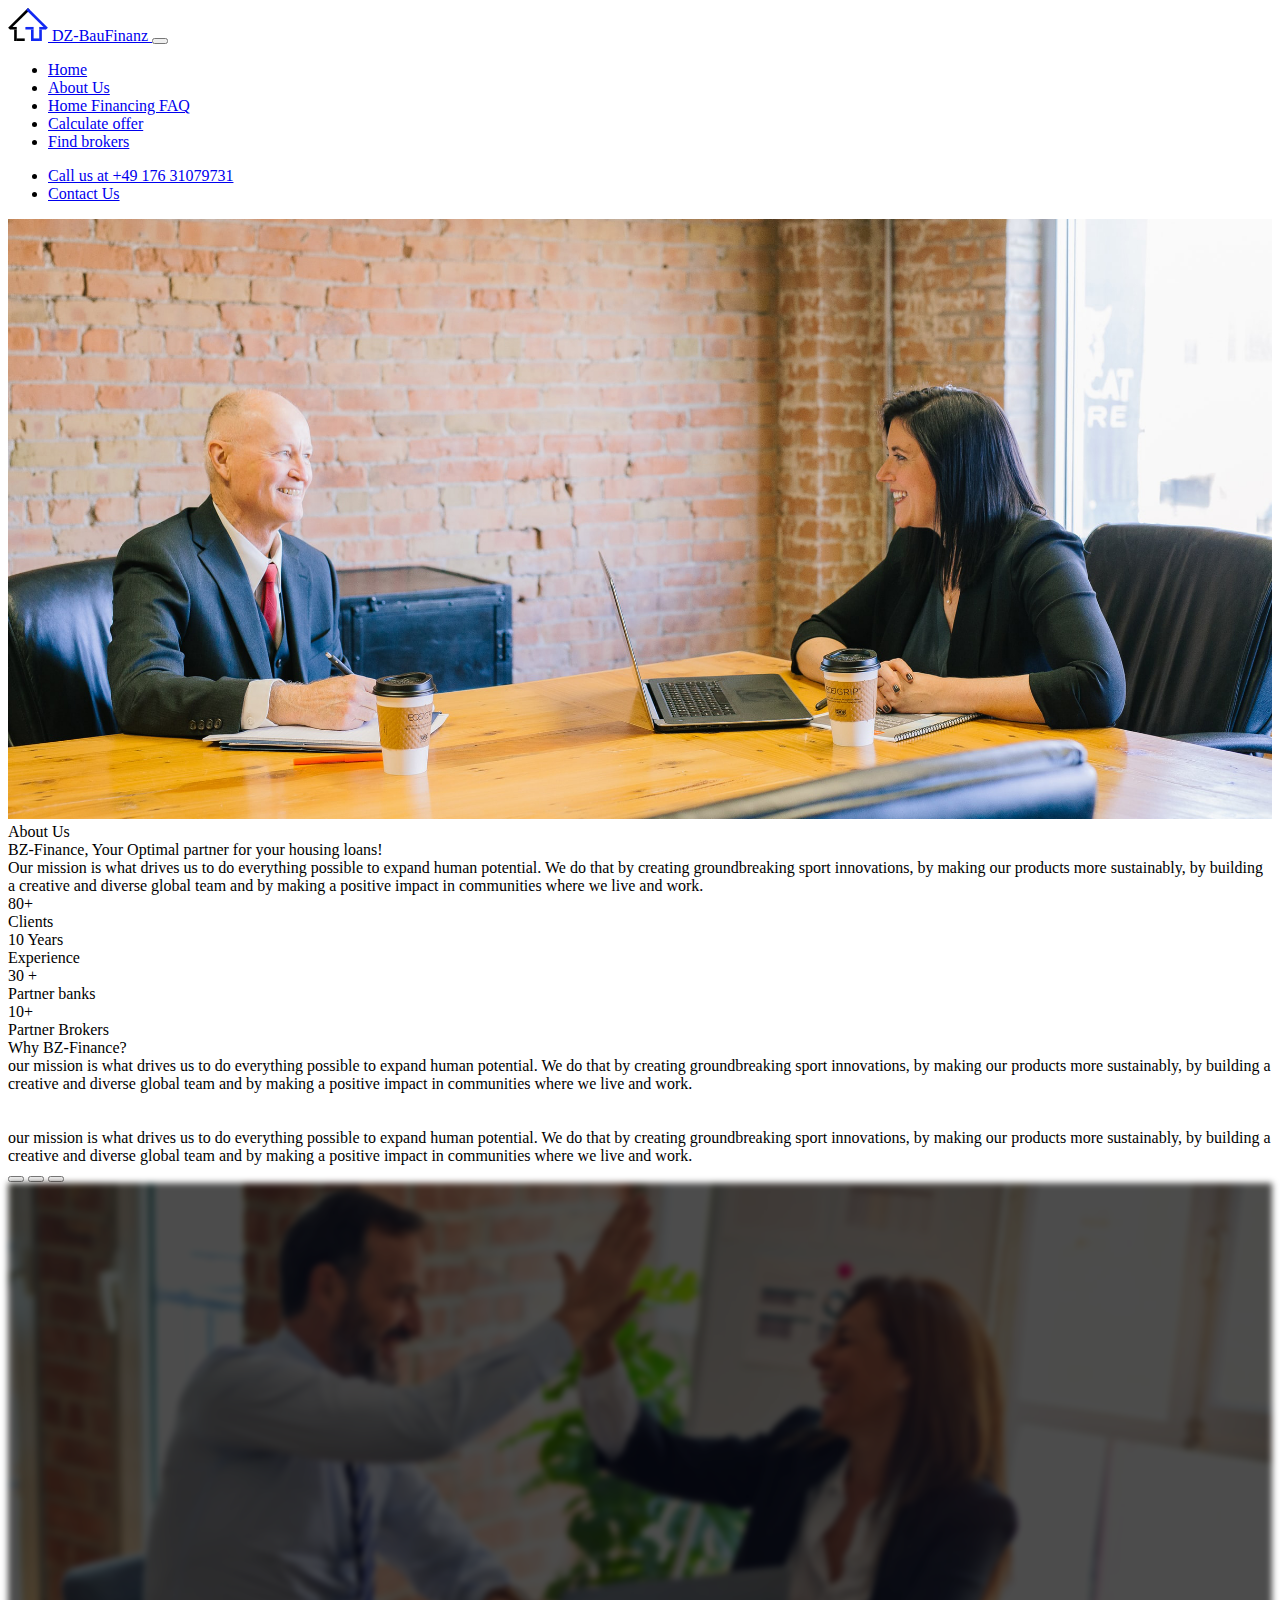
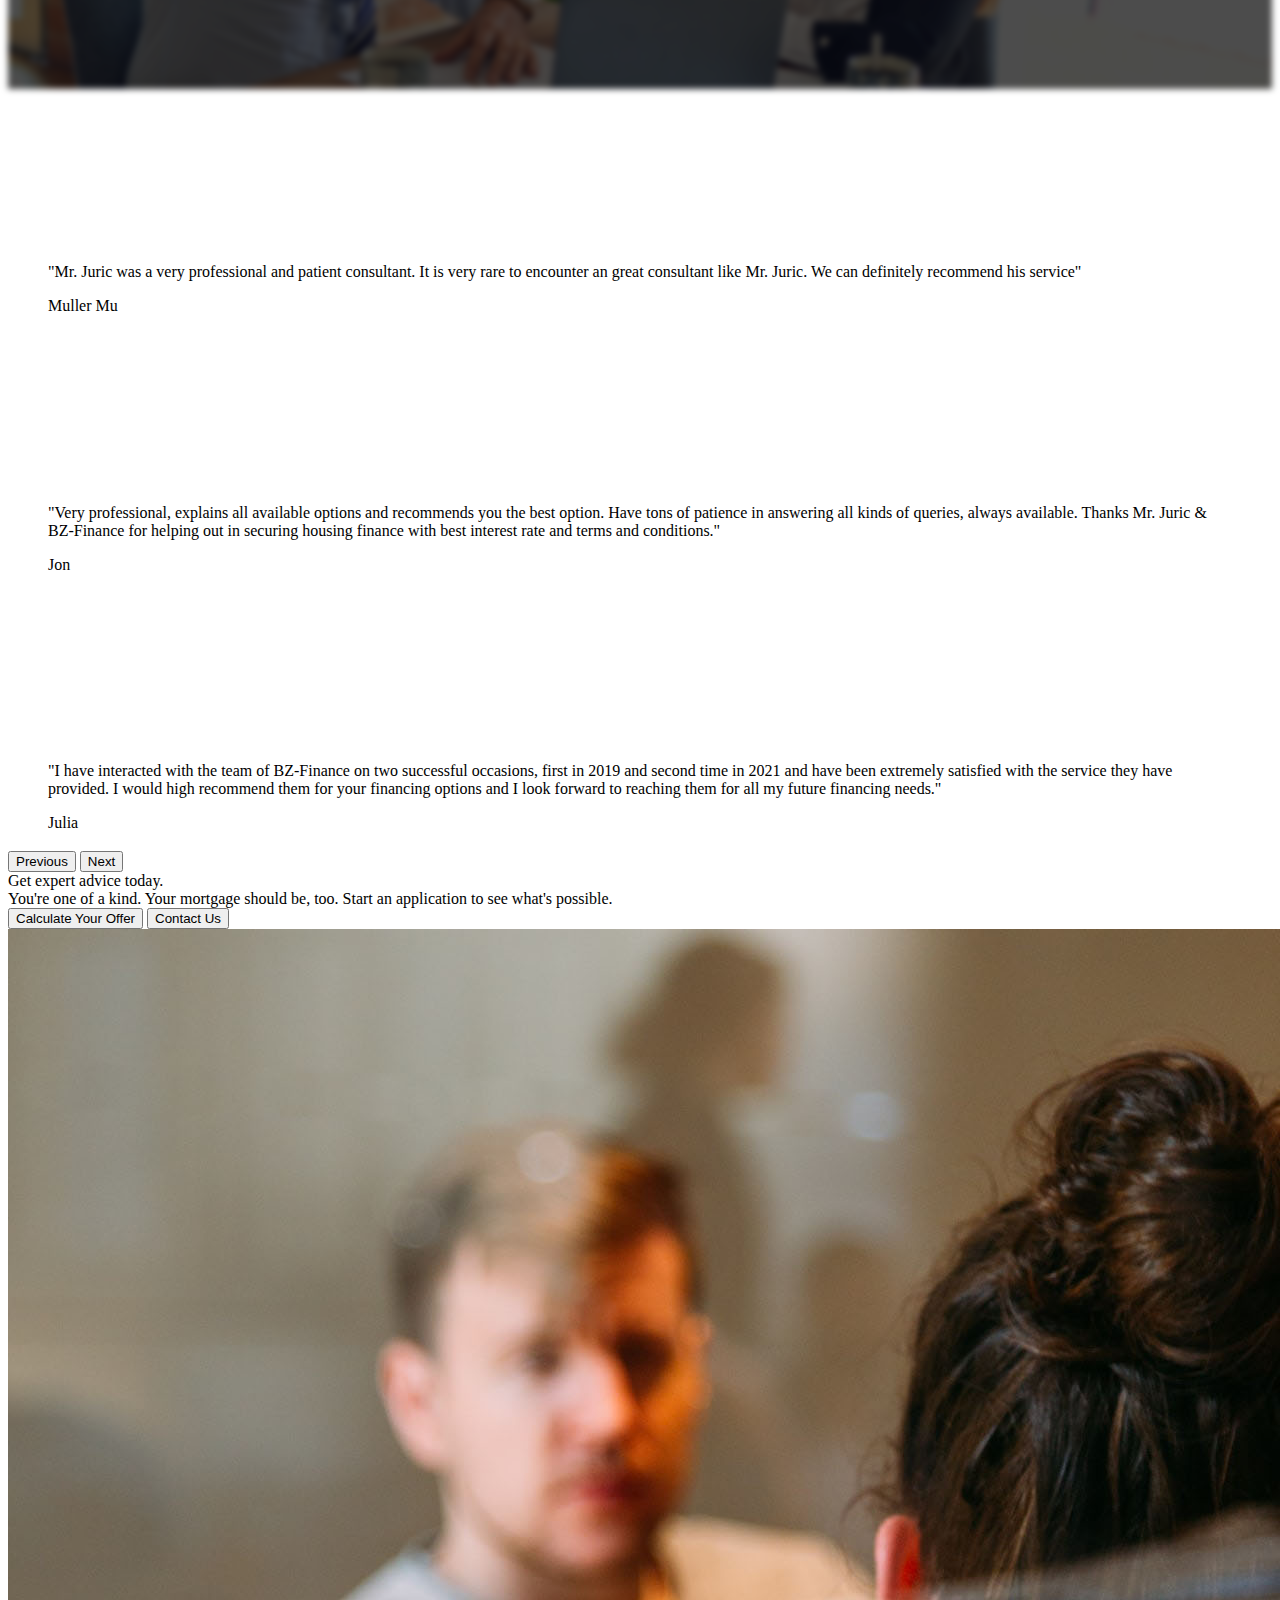
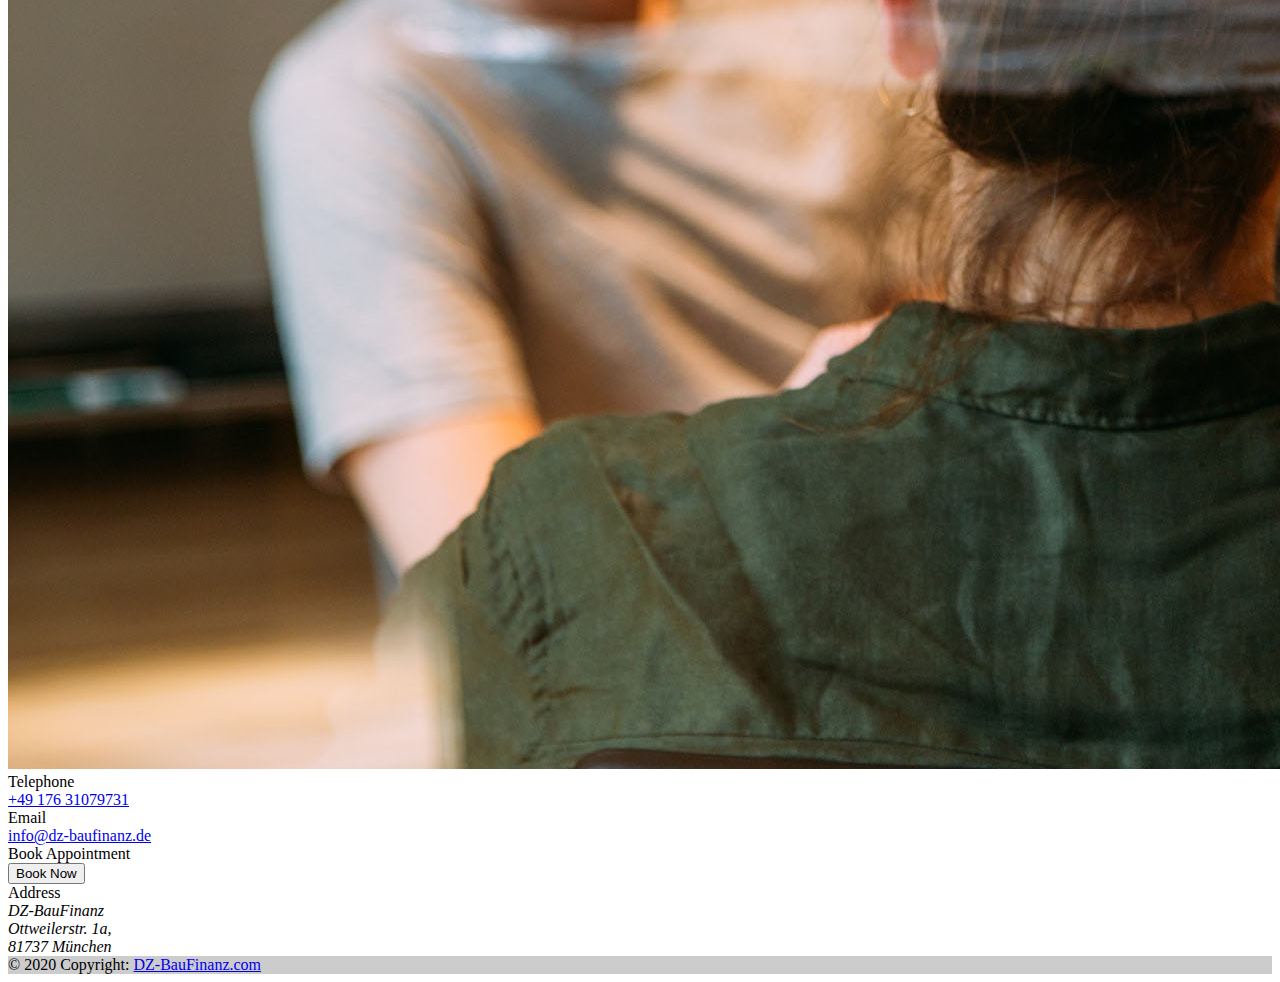
==== aboutus.html @ a91d8c2a "adjusted for small screen" ====
<!DOCTYPE html>
<html lang="en">

<head>
    <meta charset="UTF-8">
    <meta name="viewport" content="width=device-width, initial-scale=1.0">
    <title>DZ-BauFinanz</title>
    <link href="https://fonts.googleapis.com/css?family=Source+Sans+Pro:300,200,350,400&display=swap" rel="stylesheet">
    <link href="https://cdn.jsdelivr.net/npm/bootstrap@5.0.2/dist/css/bootstrap.min.css" rel="stylesheet"
        integrity="sha384-EVSTQN3/azprG1Anm3QDgpJLIm9Nao0Yz1ztcQTwFspd3yD65VohhpuuCOmLASjC" crossorigin="anonymous">
    <link rel="stylesheet" href="css/style.css">
    <link rel="stylesheet" href="https://cdnjs.cloudflare.com/ajax/libs/font-awesome/5.15.3/css/all.min.css"
        integrity="sha512-iBBXm8fW90+nuLcSKlbmrPcLa0OT92xO1BIsZ+ywDWZCvqsWgccV3gFoRBv0z+8dLJgyAHIhR35VZc2oM/gI1w=="
        crossorigin="anonymous" referrerpolicy="no-referrer" />
</head>

<body>
    <nav class="navbar navbar-light bg-light navbar-expand-lg sticky-top">
        <div class="container">
            <a class="navbar-brand fs-3" href="#">
                <img src="/images/logo.svg" alt="" width="40" class="d-inline-block align-text-top">
                DZ-BauFinanz
            </a>
            <button class="navbar-toggler" type="button" data-bs-toggle="collapse" data-bs-target="#navbarNav"
                aria-controls="navbarNav" aria-expanded="false" aria-label="Toggle navigation">
                <span class="navbar-toggler-icon"></span>
            </button>
            <div class="collapse navbar-collapse" id="navbarNav">
                <ul class="navbar-nav">
                    <li class="nav-item">
                        <a class="nav-link" aria-current="page" href="/">Home</a>
                    </li>
                    <li class="nav-item">
                        <a class="nav-link text-nowrap active" href="/aboutus.html">About Us</a>
                    </li>
                    <li class="nav-item">
                        <a class="nav-link text-nowrap" href="/faq.html">Home Financing FAQ</a>
                    </li>
                    <li class="nav-item">
                        <a class="nav-link text-nowrap" href="#">Calculate offer</a>
                    </li>
                    <li class="nav-item">
                        <a class="nav-link text-nowrap" href="#">Find brokers</a>
                    </li>
                </ul>
                <ul class="nav navbar-nav ms-auto w-100 justify-content-end">
                    <li class="nav-item">
                        <a class="nav-link text-nowrap" href="tel:+4917631079731">Call us at +49 176 31079731</a>
                    </li>
                    <li class="nav-item">
                        <a class="nav-link text-nowrap" href="#">Contact Us</a>
                    </li>
                    <!-- <li class="nav-item dropdown">
                        <a class="nav-link dropdown-toggle" href="#" id="navbarScrollingDropdown" role="button"
                            data-bs-toggle="dropdown" aria-expanded="false"> Menu </a>
                        <ul class="dropdown-menu dropdown-menu-right" aria-labelledby="navbarScrollingDropdown">
                            <li><a class="dropdown-item" href="#">Item</a></li>
                            <li><a class="dropdown-item" href="#">Item</a></li>
                            <li>
                                <hr class="dropdown-divider">
                            </li>
                            <li><a class="dropdown-item" href="#">Item</a></li>
                        </ul>
                    </li> -->
                </ul>
            </div>
        </div>
    </nav>
    <main>
        <div class="container-fluid">
            <img src="/images/about_us.jpg" class="img-fluid page-intro-image" alt="...">
        </div>
        <div class="container">
            <section id="landing-page">
                <div class="row my-5">
                    <div class="col-md align-self-center">
                        <div class="display-6 fw-bold">
                            About Us
                        </div>
                    </div>
                </div>
                <div class="row my-5">
                    <div class="col-md align-self-center">
                        <div class="fs-1 fw-bold py-3 w-50">
                            BZ-Finance, Your Optimal partner for your housing loans!
                        </div>
                        <div class="fs-4 w-75">
                            Our mission is what drives us to do everything possible to expand human potential. We do
                            that by creating groundbreaking sport innovations, by making our products more sustainably,
                            by building a creative and diverse global team and by making a positive impact in
                            communities where we live and work.
                        </div>
                    </div>
                </div>
                <div class="row my-5 py-5">
                    <div class="col-md align-self-center">
                        <div class="fs-1 py-3">
                            80+
                        </div>
                        <div class="fs-5">
                            Clients
                        </div>
                    </div>
                    <div class="col-md align-self-center">
                        <div class="fs-1 py-3">
                            10 Years
                        </div>
                        <div class="fs-5">
                            Experience
                        </div>
                    </div>
                    <div class="col-md align-self-center">
                        <div class="fs-1 py-3">
                            30 +
                        </div>
                        <div class="fs-5">
                            Partner banks
                        </div>
                    </div>
                    <div class="col-md align-self-center">
                        <div class="fs-1 py-3">
                            10+
                        </div>
                        <div class="fs-5">
                            Partner Brokers
                        </div>
                    </div>
                </div>
                <div class="-5"></div>
                <div class="row my-5 py-2 bg-light">
                    <div class="col-md align-self-center">
                        <div class="fs-2 fw-bold py-3 w-50">
                            Why BZ-Finance?
                        </div>
                        <div class="fs-4 w-75">
                            our mission is what drives us to do everything possible to expand human potential. We do
                            that by creating groundbreaking sport innovations, by making our products more sustainably,
                            by building a creative and diverse global team and by making a positive impact in
                            communities where we live and work.
                        </div>
                        <Br></Br>
                        <div class="fs-4 w-75">
                            our mission is what drives us to do everything possible to expand human potential. We do
                            that by creating groundbreaking sport innovations, by making our products more sustainably,
                            by building a creative and diverse global team and by making a positive impact in
                            communities where we live and work.
                        </div>
                    </div>

                </div>


            </section>

            <div id="carouselCustomerExperience" class="carousel slide" data-bs-ride="carousel">
                <div class="carousel-indicators">
                    <button type="button" data-bs-target="#carouselCustomerExperience" data-bs-slide-to="0"
                        class="active" aria-current="true" aria-label="Slide 1"></button>
                    <button type="button" data-bs-target="#carouselCustomerExperience" data-bs-slide-to="1"
                        aria-label="Slide 2"></button>
                    <button type="button" data-bs-target="#carouselCustomerExperience" data-bs-slide-to="2"
                        aria-label="Slide 3"></button>
                </div>
                <div class="carousel-inner">
                    <img class="bd-placeholder-img bg-blur" width="100%" src="/images/review.jpg">
                    </img>
                    <div class="carousel-item active">
                        <svg class="bd-placeholder-img" xmlns="http://www.w3.org/2000/svg"
                            aria-hidden="true" preserveAspectRatio="xMidYMid slice" focusable="false">
                            <rect width="100%" height="100%" fill="#00000000"></rect>
                        </svg>
                        <div class="container">
                            <div class="h-100">
                                <blockquote class="blockquote text-center text-white">
                                    <p class="mb-3 fst-italic fs-3">"Mr. Juric was a very professional and patient
                                        consultant. It is very rare to
                                        encounter an great consultant like Mr. Juric. We can definitely recommend his
                                        service"</p>
                                    <footer class="blockquote-footer fs-4 text-muted">Muller Mu</footer>
                                </blockquote>
                                <h3>
                                </h3>
                            </div>
                        </div>
                    </div>
                    <div class="carousel-item">
                        <svg class="bd-placeholder-img" width="100%" height="100%" xmlns="http://www.w3.org/2000/svg"
                            aria-hidden="true" preserveAspectRatio="xMidYMid slice" focusable="false">
                            <rect width="100%" height="100%" fill="#00000000"></rect>
                        </svg>
                        <div class="container">
                            <div class="h-100">
                                <blockquote class="blockquote text-center text-white">
                                    <p class="mb-3 fst-italic fs-3">"Very professional, explains all available options
                                        and recommends you the best option. Have tons of patience in answering all kinds
                                        of queries, always available. Thanks Mr. Juric & BZ-Finance for helping out in
                                        securing housing finance with best interest rate and terms and conditions."</p>
                                    <footer class="blockquote-footer fs-4">Jon</footer>
                                </blockquote>
                                <h3>
                                </h3>
                            </div>
                        </div>
                    </div>
                    <div class="carousel-item">
                        <svg class="bd-placeholder-img" width="100%" height="100%" xmlns="http://www.w3.org/2000/svg"
                            aria-hidden="true" preserveAspectRatio="xMidYMid slice" focusable="false">
                            <rect width="100%" height="100%" fill="#00000000"></rect>
                        </svg>
                        <div class="container">
                            <div class="h-100">
                                <blockquote class="blockquote text-center text-white">
                                    <p class="mb-3 fst-italic fs-3">"I have interacted with the team of BZ-Finance on
                                        two successful occasions, first in 2019 and second time in 2021 and have been
                                        extremely satisfied with the service they have provided. I would high recommend
                                        them for your financing options and I look forward to reaching them for all my
                                        future financing needs."</p>
                                    <footer class="blockquote-footer fs-4 text-muted">Julia</footer>
                                </blockquote>
                                <h3>
                                </h3>
                            </div>
                        </div>
                    </div>
                </div>
                <button class="carousel-control-prev" type="button" data-bs-target="#carouselCustomerExperience"
                    data-bs-slide="prev">
                    <span class="carousel-control-prev-icon" aria-hidden="true"></span>
                    <span class="visually-hidden">Previous</span>
                </button>
                <button class="carousel-control-next" type="button" data-bs-target="#carouselCustomerExperience"
                    data-bs-slide="next">
                    <span class="carousel-control-next-icon" aria-hidden="true"></span>
                    <span class="visually-hidden">Next</span>
                </button>
            </div>
            <div class="row my-5">
                <div class="col-md align-self-center order-md-first order-last feature-text">
                    <div class="fs-1 fw-bold">
                        Get expert advice today.
                    </div>
                    <div class="">
                        You're one of a kind. Your mortgage should be, too. Start an application to see what's
                        possible.
                    </div>
                    <div class="my-5">
                        <button type="button" class="btn btn-outline-primary btn-lg mr-1">Calculate Your
                            Offer</button>
                        <button type="button" class="btn btn-outline-primary btn-lg mr-1">Contact Us</button>
                    </div>
                </div>
                <div class="col-md d-flex justify-content-center order-md-last order-first">
                    <img src="/images/expert.jpg" class="img-fluid" alt="...">
                </div>
            </div>
        </div>
        <footer class="bg-light text-center">
            <div class="container">
                <section class="">
                    <div class="row px-2 py-4 px-3">
                        <div class="col-md justify-content-center px-3">
                            <div class="fs-4 fw-bold">
                                <i class="fas fa-phone-alt"></i> Telephone
                            </div>
                            <div class="py-3">
                                <a class="text-nowrap fs-5" href="tel:+4917631079731">+49 176 31079731</a>
                            </div>
                        </div>
                        <div class="col-md justify-content-center px-3">
                            <div class="fs-4 fw-bold">
                                <i class="fas fa-envelope"></i> Email
                            </div>
                            <div class="py-3">
                                <a class="text-nowrap fs-5" href="mailto:info@dz-baufinanz.de">info@dz-baufinanz.de</a>
                            </div>
                        </div>
                        <div class="col-md justify-content-center px-3">
                            <div class="fs-4 fw-bold">
                                <i class="fas fa-calendar-check"></i> Book Appointment
                            </div>
                            <div class="py-3">
                                <button type="button" class="btn btn-outline-primary btn-lg mr-1">Book Now</button>
                            </div>
                        </div>
                        <div class="col-md justify-content-center px-3">
                            <div class="fs-4 fw-bold">
                                <i class="fas fa-map-marked-alt"></i> Address
                            </div>
                            <div class="py-3">
                                <address class="fs-5">
                                    DZ-BauFinanz<br>
                                    Ottweilerstr. 1a,<br>
                                    81737 München<br>
                                </address>
                            </div>
                        </div>
                    </div>
                </section>
            </div>
            <div class="text-center p-3" style="background-color: rgba(0, 0, 0, 0.2);">
                © 2020 Copyright:
                <a class="text-dark" href="https://DZ-BauFinanz.com/">DZ-BauFinanz.com</a>
            </div>
        </footer>
    </main>

    <script src="https://cdn.jsdelivr.net/npm/bootstrap@5.0.2/dist/js/bootstrap.bundle.min.js"
        integrity="sha384-MrcW6ZMFYlzcLA8Nl+NtUVF0sA7MsXsP1UyJoMp4YLEuNSfAP+JcXn/tWtIaxVXM" crossorigin="anonymous">
        </script>
    <script src="/js/main.js"></script>
</body>

</html>
---- css/style.css ----
.bg-blur {
  /* The image used */
  background-image: url("photographer.jpg");

  /* Add the blur effect */
  filter: blur(8px);
  -webkit-filter: blur(3px) brightness(30%);

  /* Full height */
  height: 100%;

  /* Center and scale the image nicely */
  background-position: center;
  background-repeat: no-repeat;
  background-size: cover;
}

/* #carouselCustomerExperience .blockquote{
    padding: 0 10%;
  } */

#accordion-faq .accordion-body {
  padding: 30px 30px;
}

@media(max-width:1200px) {
  .carousel .carousel-inner {
    height: 500px
  }

  .page-intro-image{
    max-height: 400px;
    object-fit: cover;
    width: 100%;
  }

}

.bd-placeholder-img{
  object-fit: cover;
}

.page-intro-image{
  max-height: 600px;
  object-fit: cover;
  width: 100%;
}

@media(max-width:765px) {
  .feature-text{
    margin-top: -50px;
    backdrop-filter: blur(5px);
    background-color: rgba(255, 255, 255, 0.3);
  }
}
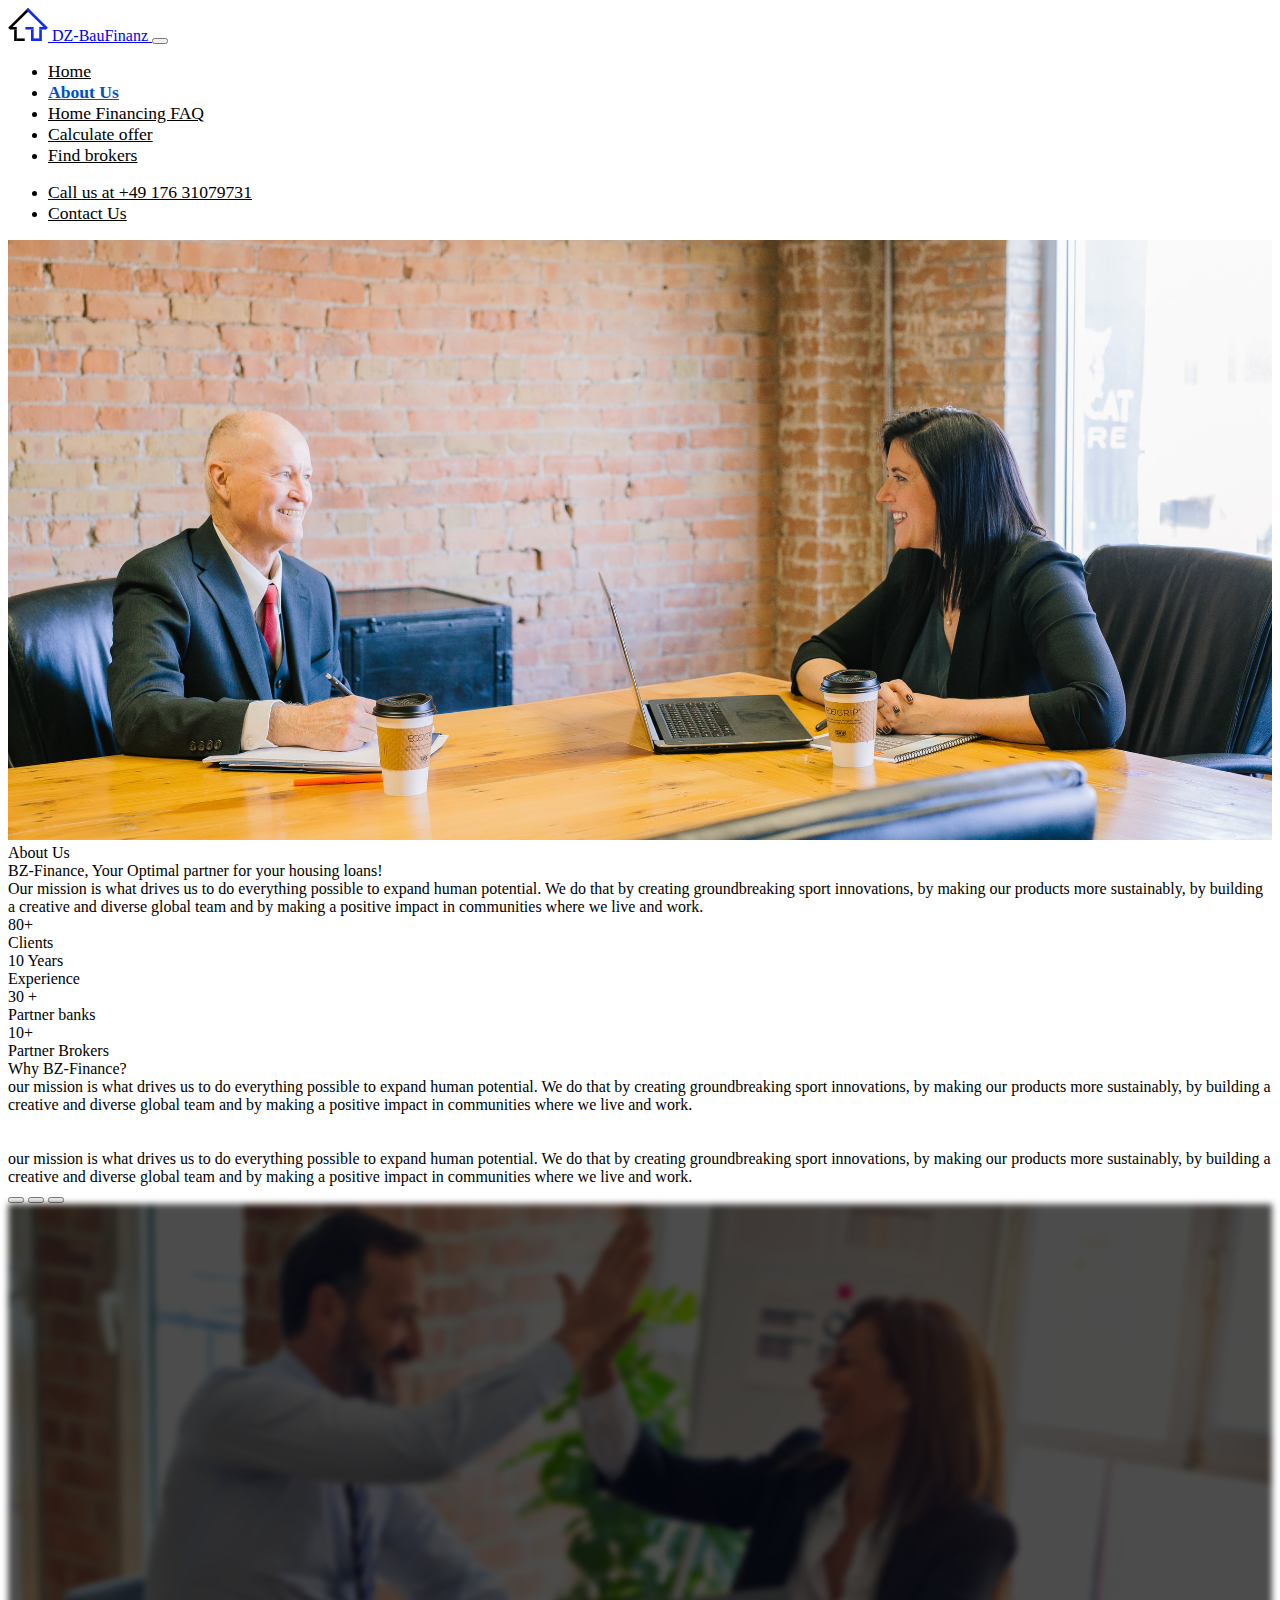
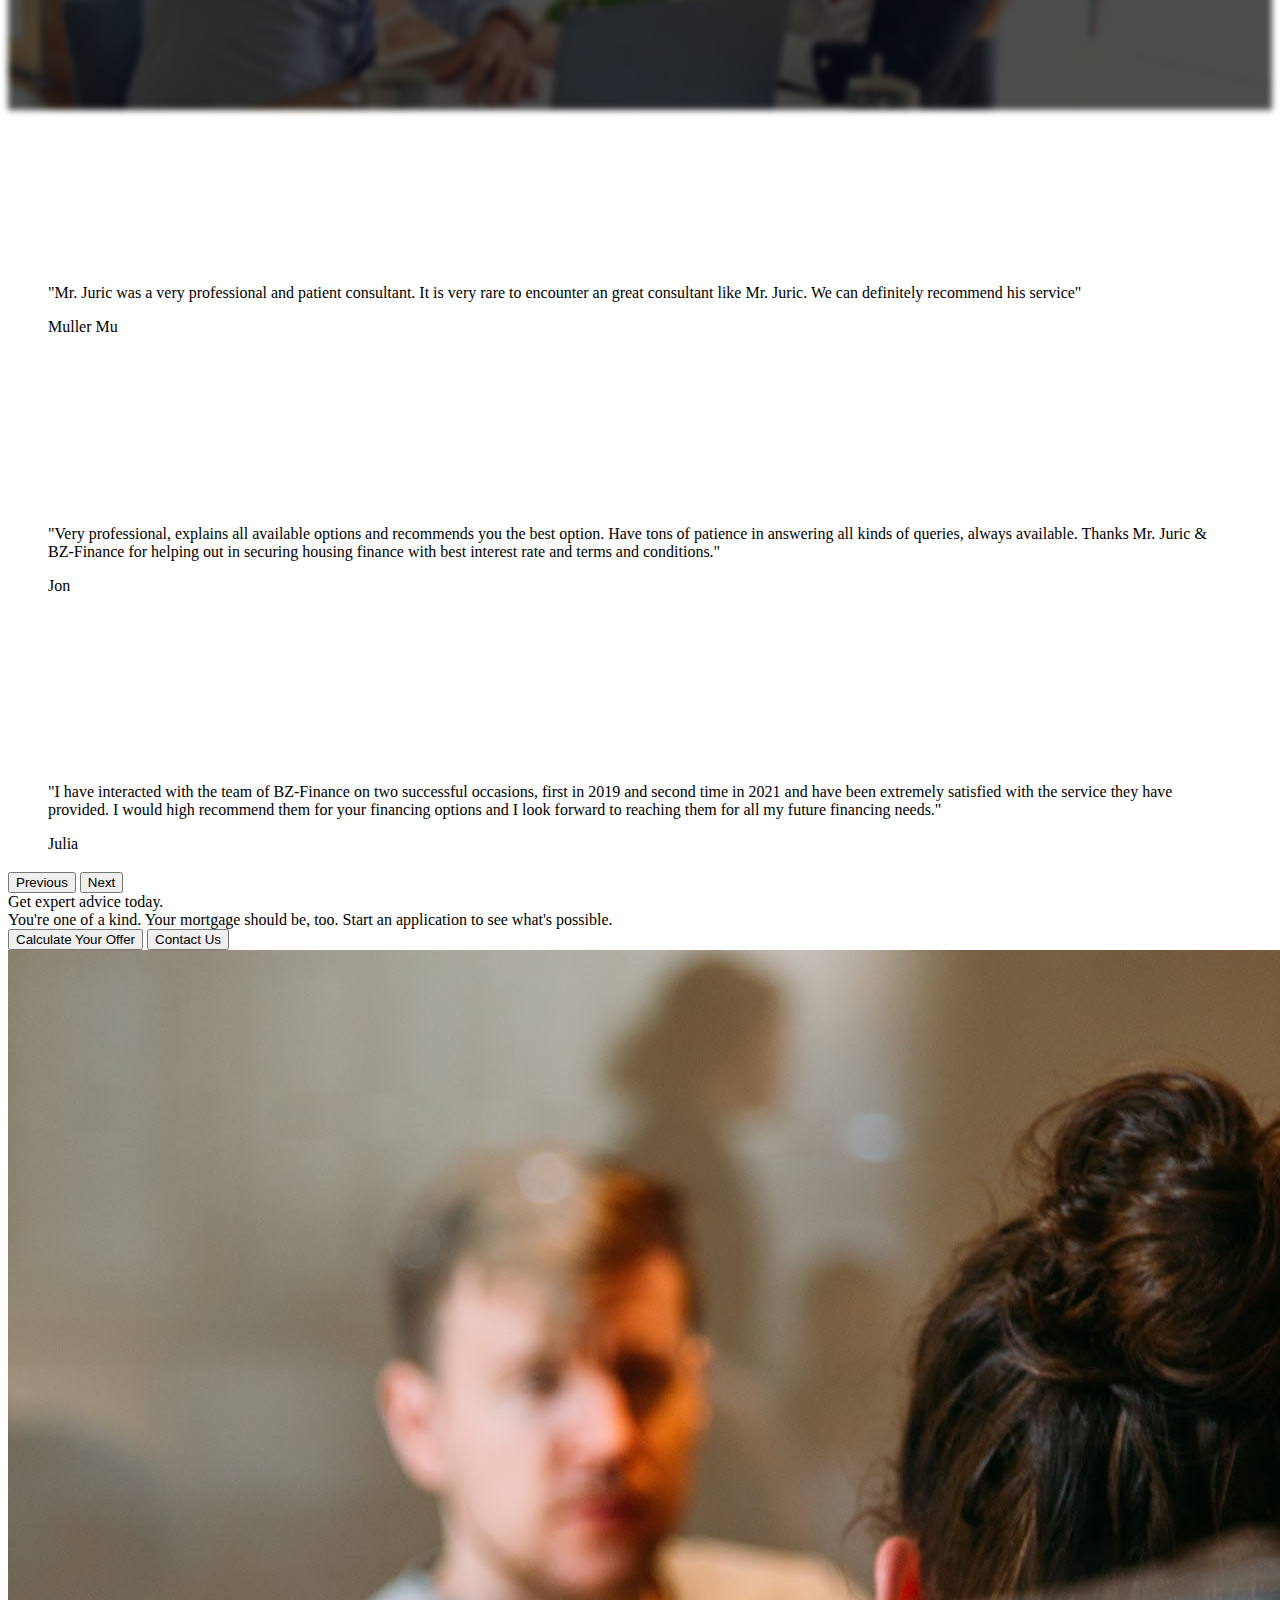
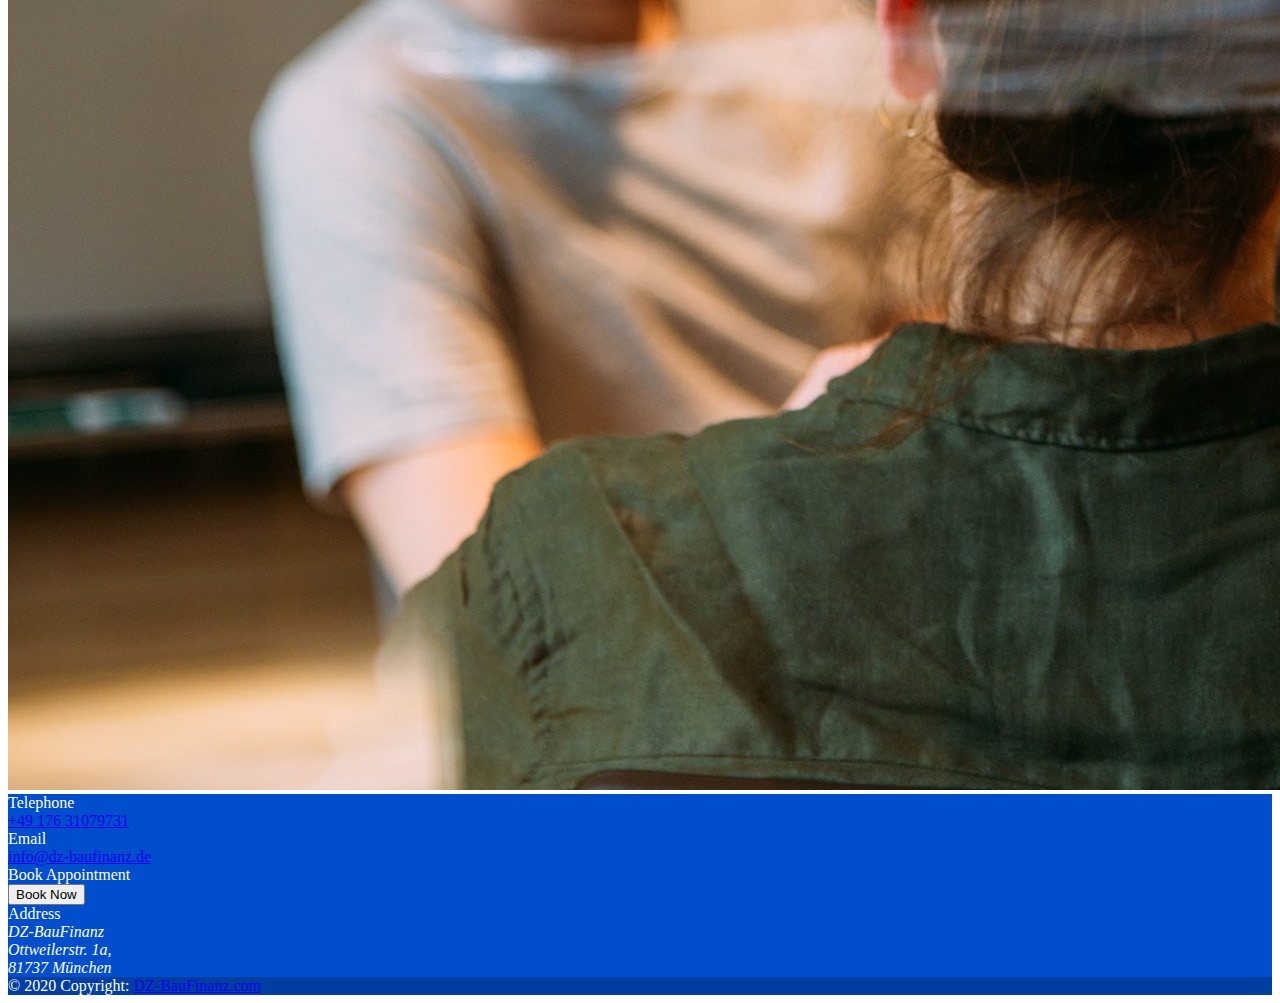
==== commit 06525e44: "color adjusted" ====
--- a/aboutus.html
+++ b/aboutus.html
@@ -254,7 +254,7 @@
                 </div>
             </div>
         </div>
-        <footer class="bg-light text-center">
+        <footer class="text-center footer-custom">
             <div class="container">
                 <section class="">
                     <div class="row px-2 py-4 px-3">
@@ -263,7 +263,7 @@
                                 <i class="fas fa-phone-alt"></i> Telephone
                             </div>
                             <div class="py-3">
-                                <a class="text-nowrap fs-5" href="tel:+4917631079731">+49 176 31079731</a>
+                                <a class="text-nowrap fs-5 link-light" href="tel:+4917631079731">+49 176 31079731</a>
                             </div>
                         </div>
                         <div class="col-md justify-content-center px-3">
@@ -271,7 +271,7 @@
                                 <i class="fas fa-envelope"></i> Email
                             </div>
                             <div class="py-3">
-                                <a class="text-nowrap fs-5" href="mailto:info@dz-baufinanz.de">info@dz-baufinanz.de</a>
+                                <a class="text-nowrap fs-5 link-light" href="mailto:info@dz-baufinanz.de">info@dz-baufinanz.de</a>
                             </div>
                         </div>
                         <div class="col-md justify-content-center px-3">
@@ -279,7 +279,7 @@
                                 <i class="fas fa-calendar-check"></i> Book Appointment
                             </div>
                             <div class="py-3">
-                                <button type="button" class="btn btn-outline-primary btn-lg mr-1">Book Now</button>
+                                <button type="button" class="btn btn-outline-light btn-lg mr-1">Book Now</button>
                             </div>
                         </div>
                         <div class="col-md justify-content-center px-3">
@@ -299,7 +299,7 @@
             </div>
             <div class="text-center p-3" style="background-color: rgba(0, 0, 0, 0.2);">
                 © 2020 Copyright:
-                <a class="text-dark" href="https://DZ-BauFinanz.com/">DZ-BauFinanz.com</a>
+                <a class="link-light" href="https://DZ-BauFinanz.com/">DZ-BauFinanz.com</a>
             </div>
         </footer>
     </main>
--- a/css/style.css
+++ b/css/style.css
@@ -23,12 +23,31 @@
   padding: 30px 30px;
 }
 
+.bd-placeholder-img {
+  object-fit: cover;
+}
+
+.page-intro-image {
+  max-height: 600px;
+  object-fit: cover;
+  width: 100%;
+}
+
+.footer-custom {
+  background-color: #004ecb;
+  color: white;
+}
+
+.action-title {
+  min-height: 120px;
+}
+
 @media(max-width:1200px) {
   .carousel .carousel-inner {
     height: 500px
   }
 
-  .page-intro-image{
+  .page-intro-image {
     max-height: 400px;
     object-fit: cover;
     width: 100%;
@@ -36,20 +55,29 @@
 
 }
 
-.bd-placeholder-img{
-  object-fit: cover;
-}
-
-.page-intro-image{
-  max-height: 600px;
-  object-fit: cover;
-  width: 100%;
-}
 
 @media(max-width:765px) {
-  .feature-text{
+  .feature-text {
     margin-top: -50px;
     backdrop-filter: blur(5px);
     background-color: rgba(255, 255, 255, 0.3);
   }
+
+  .action-title {
+    min-height: 60px;
+  }
+}
+
+.navbar-nav a {
+  color: rgb(0, 0, 0) !important;
+  font-size: 1.1em !important;
+}
+
+.navbar-light .navbar-nav .nav-link.active, .navbar-light .navbar-nav .show>.nav-link {
+    color:#004ecb !important;
+    font-weight:bold;
+}
+.navbar-light .navbar-nav .nav-link:focus, .navbar-light .navbar-nav .nav-link:hover {
+    color: #004ecb !important;
+    filter: opacity(0.5);
 }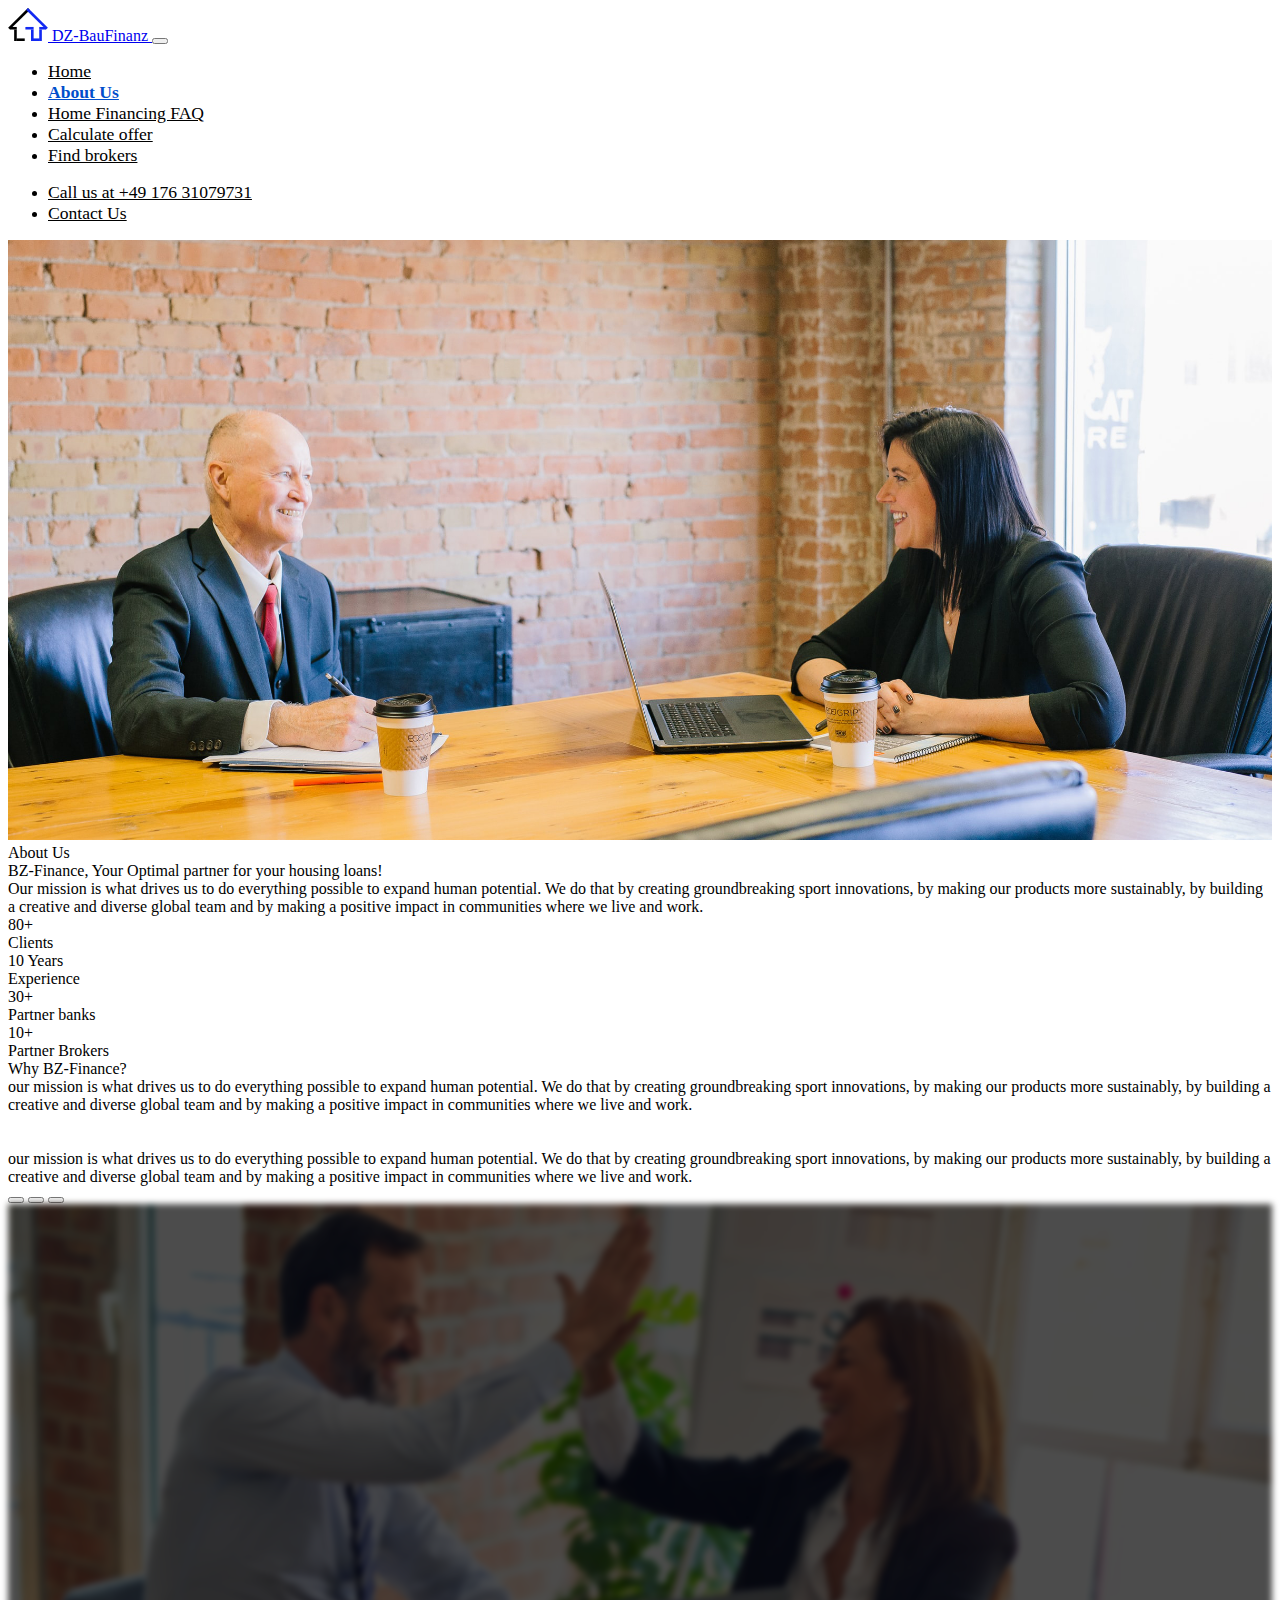
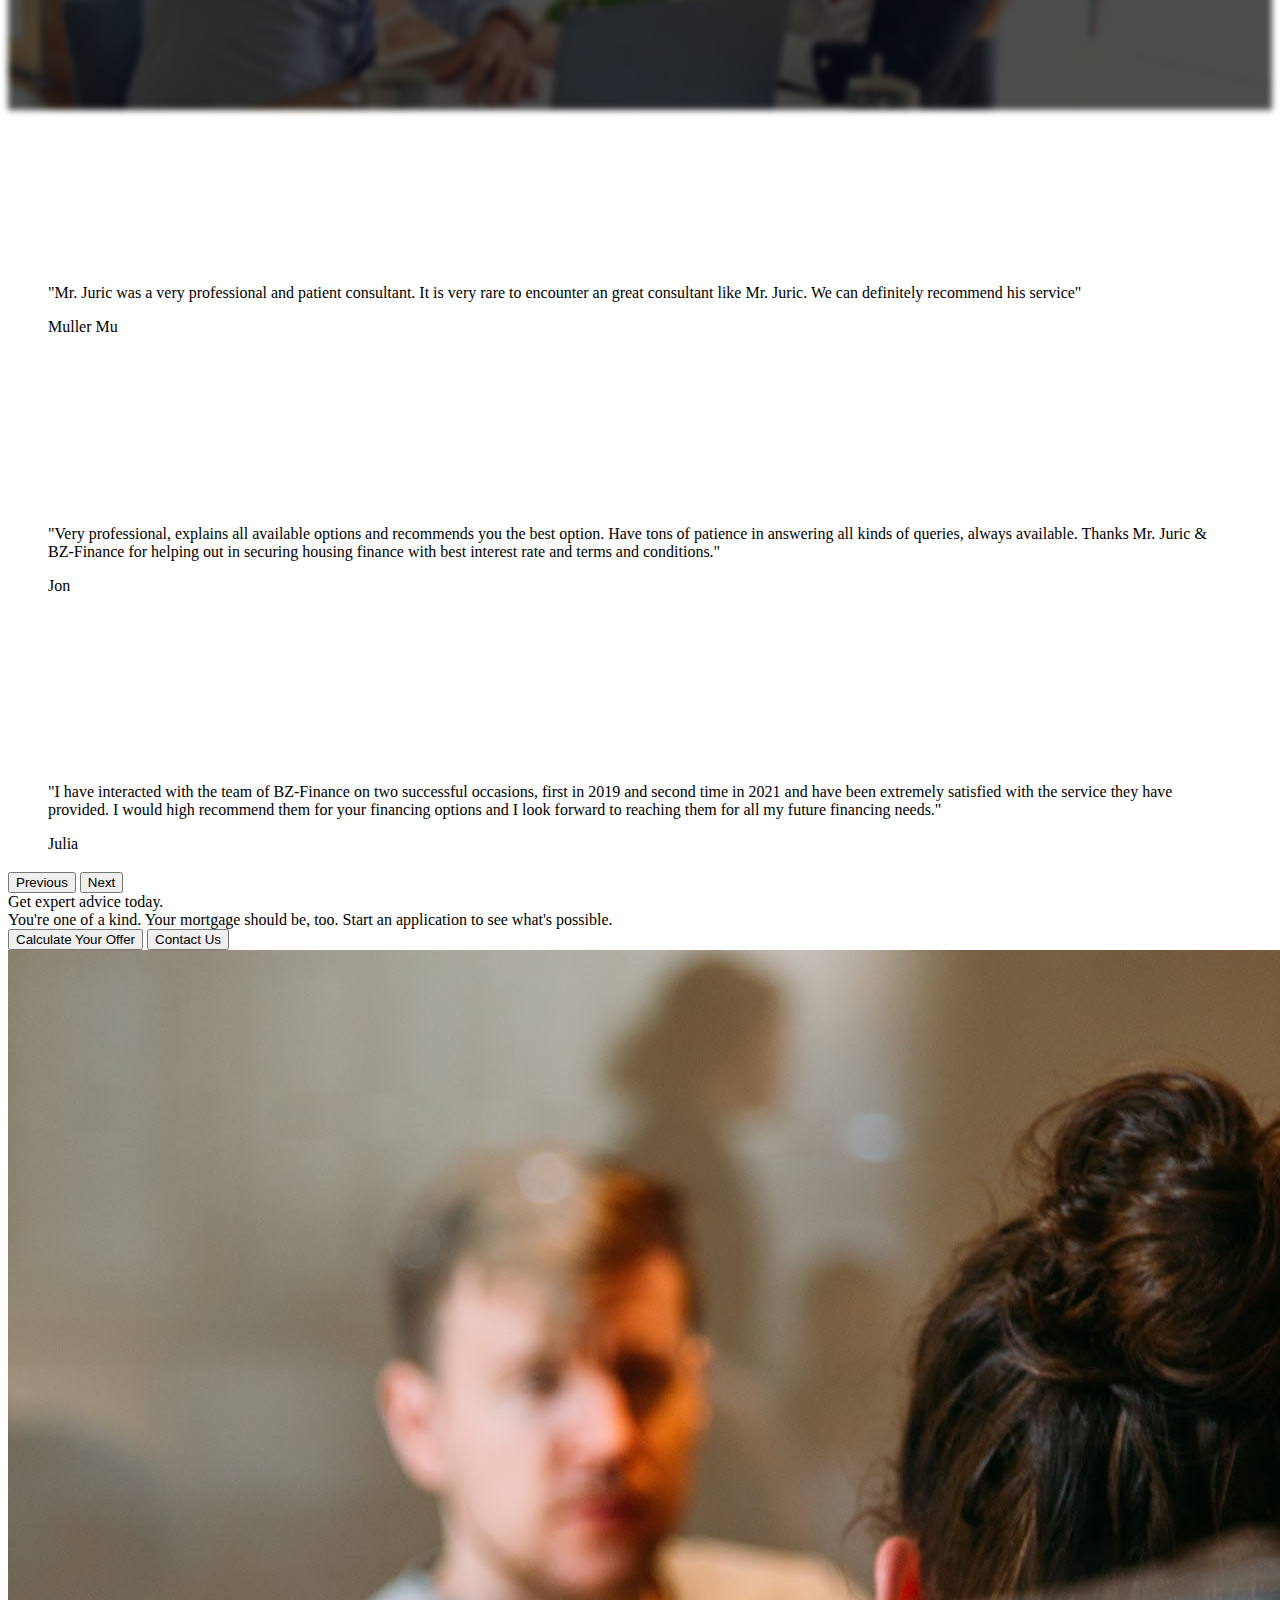
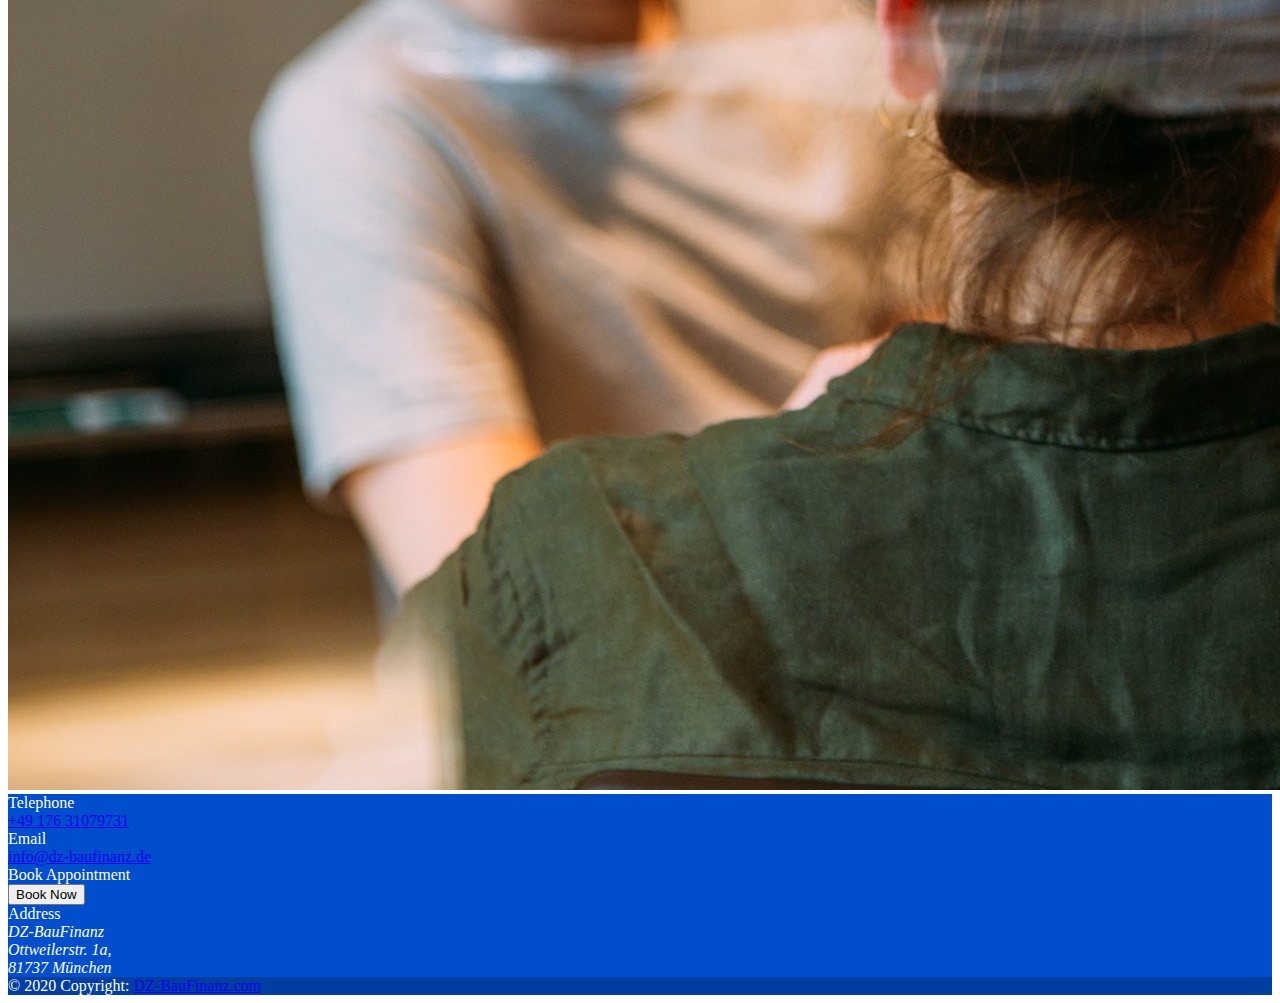
==== commit f20c319f: "adjusted for small screen" ====
--- a/aboutus.html
+++ b/aboutus.html
@@ -92,8 +92,8 @@
                         </div>
                     </div>
                 </div>
-                <div class="row my-5 py-5">
-                    <div class="col-md align-self-center">
+                <div class="row my-5 py-2">
+                    <div class="col-6 col-md-3 align-self-center py-4">
                         <div class="fs-1 py-3">
                             80+
                         </div>
@@ -101,7 +101,7 @@
                             Clients
                         </div>
                     </div>
-                    <div class="col-md align-self-center">
+                    <div class="col-6 col-md-3 align-self-center py-4">
                         <div class="fs-1 py-3">
                             10 Years
                         </div>
@@ -109,15 +109,15 @@
                             Experience
                         </div>
                     </div>
-                    <div class="col-md align-self-center">
+                    <div class="col-6 col-md-3 align-self-center py-4">
                         <div class="fs-1 py-3">
-                            30 +
+                            30+
                         </div>
                         <div class="fs-5">
                             Partner banks
                         </div>
                     </div>
-                    <div class="col-md align-self-center">
+                    <div class="col-6 col-md-3 align-self-center  py-4">
                         <div class="fs-1 py-3">
                             10+
                         </div>
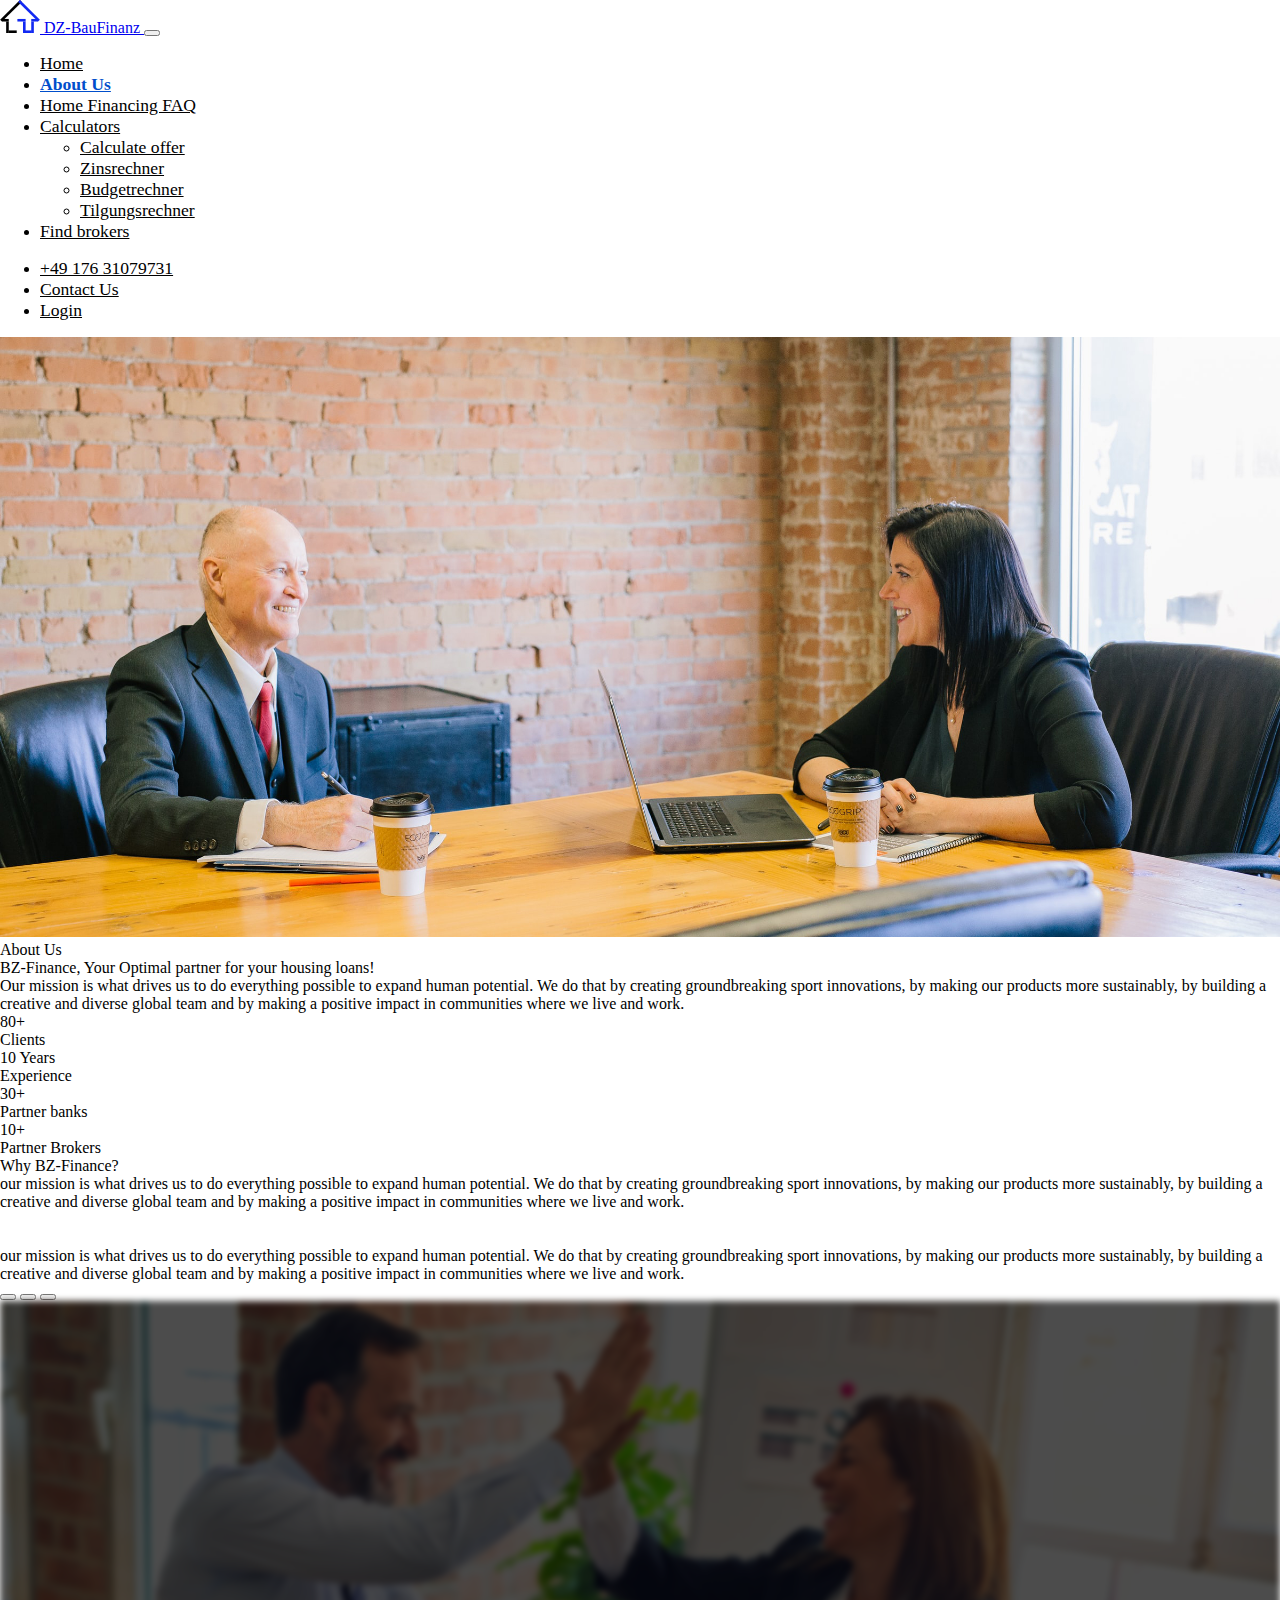
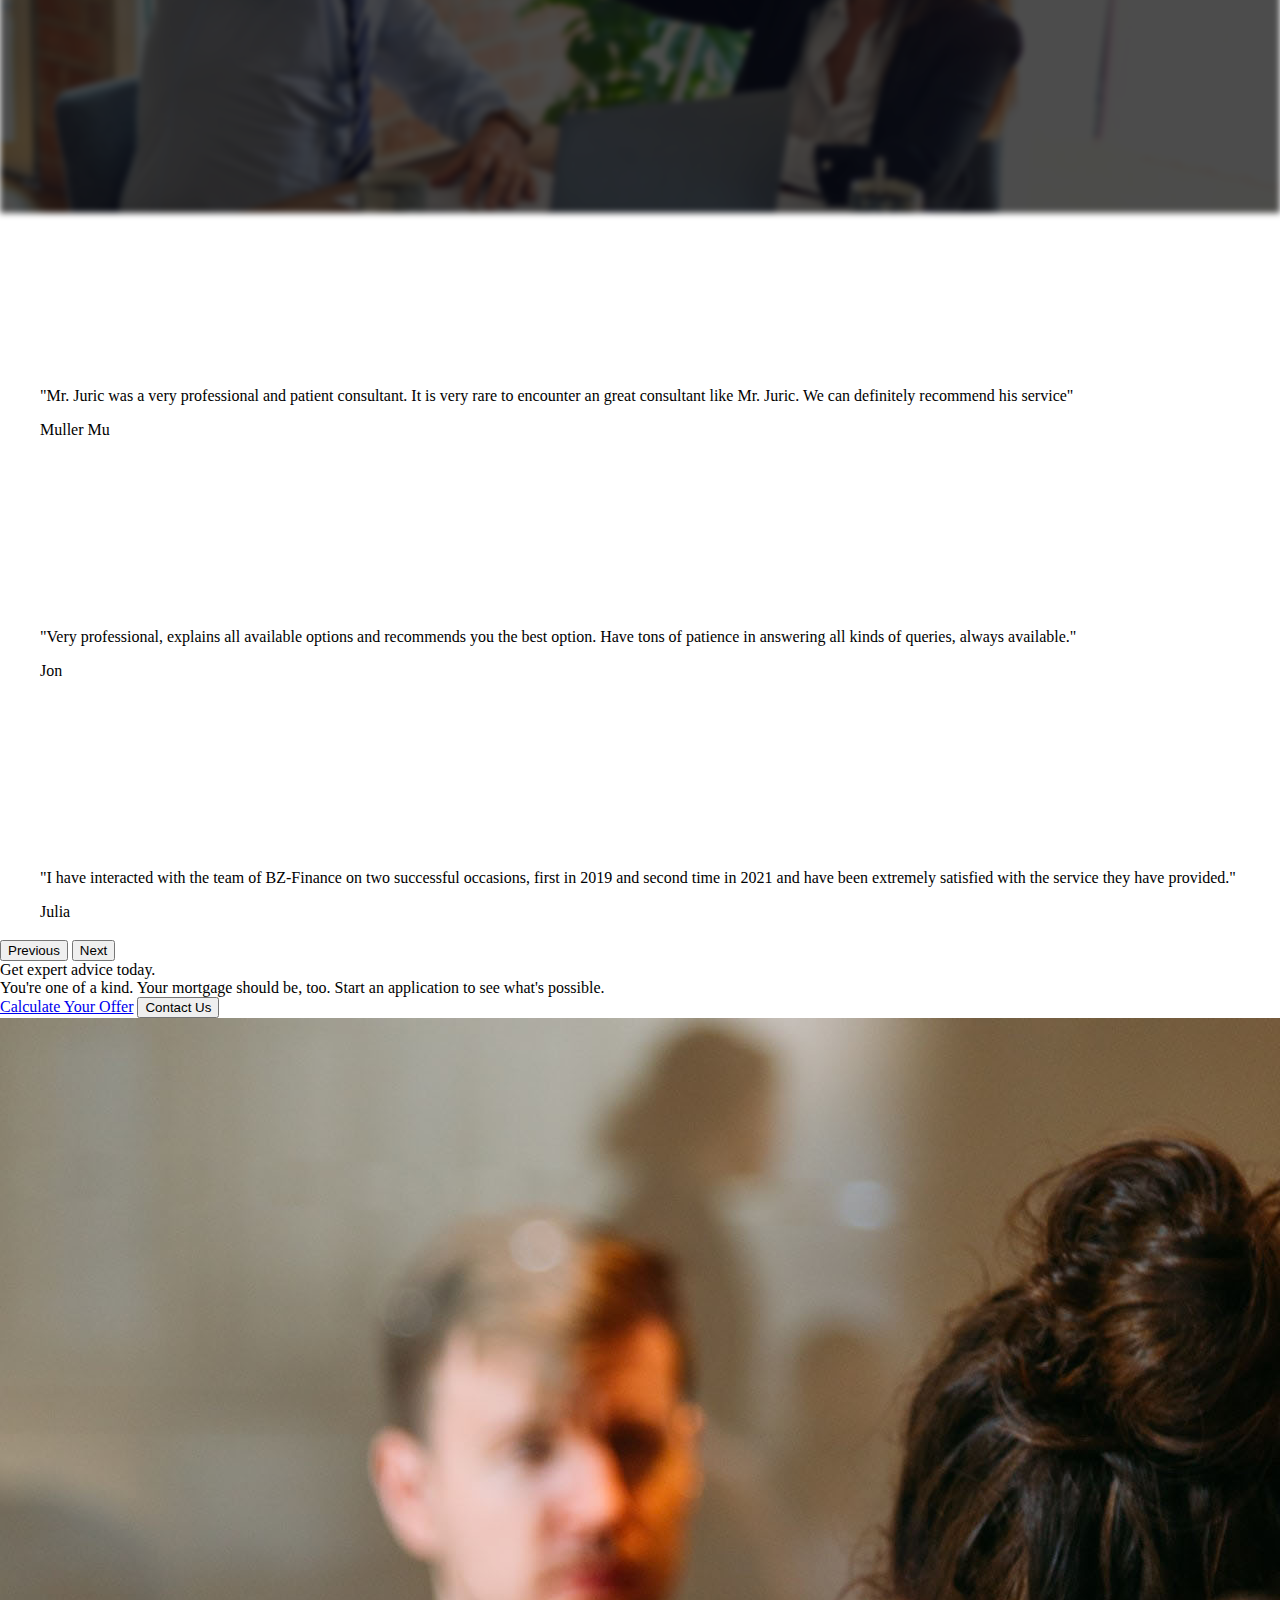
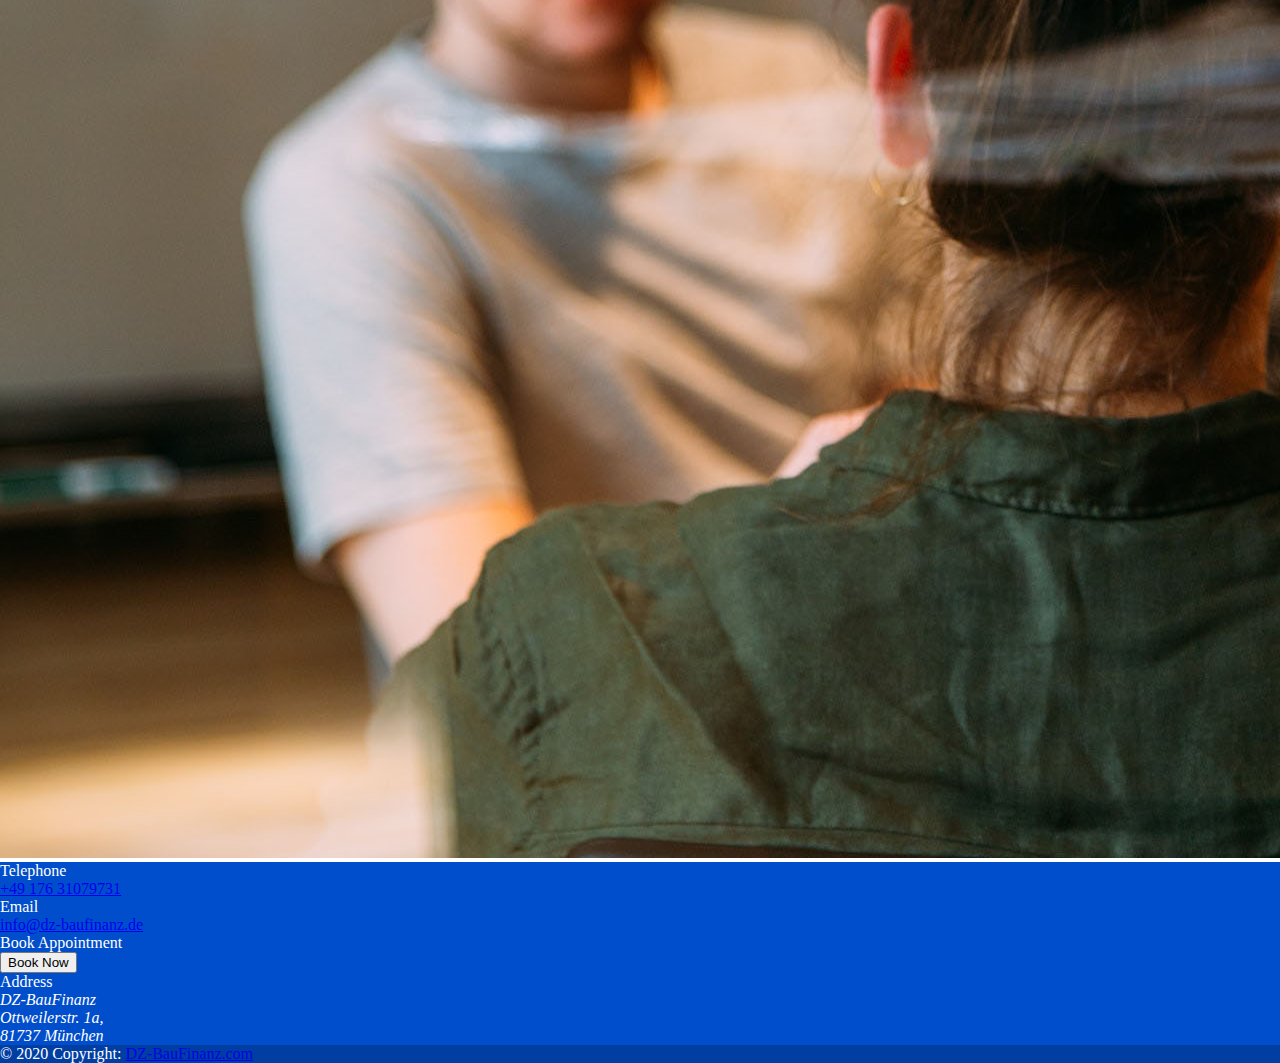
==== commit 0e51bece: "added iframe" ====
--- a/aboutus.html
+++ b/aboutus.html
@@ -8,7 +8,7 @@
     <link href="https://fonts.googleapis.com/css?family=Source+Sans+Pro:300,200,350,400&display=swap" rel="stylesheet">
     <link href="https://cdn.jsdelivr.net/npm/bootstrap@5.0.2/dist/css/bootstrap.min.css" rel="stylesheet"
         integrity="sha384-EVSTQN3/azprG1Anm3QDgpJLIm9Nao0Yz1ztcQTwFspd3yD65VohhpuuCOmLASjC" crossorigin="anonymous">
-    <link rel="stylesheet" href="css/style.css">
+    <link rel="stylesheet" href="css/style.css?v=0.2">
     <link rel="stylesheet" href="https://cdnjs.cloudflare.com/ajax/libs/font-awesome/5.15.3/css/all.min.css"
         integrity="sha512-iBBXm8fW90+nuLcSKlbmrPcLa0OT92xO1BIsZ+ywDWZCvqsWgccV3gFoRBv0z+8dLJgyAHIhR35VZc2oM/gI1w=="
         crossorigin="anonymous" referrerpolicy="no-referrer" />
@@ -36,8 +36,15 @@
                     <li class="nav-item">
                         <a class="nav-link text-nowrap" href="/faq.html">Home Financing FAQ</a>
                     </li>
-                    <li class="nav-item">
-                        <a class="nav-link text-nowrap" href="#">Calculate offer</a>
+                    <li class="nav-item dropdown">
+                        <a class="nav-link dropdown-toggle" href="#" id="calculatorsDropdown" role="button"
+                            data-bs-toggle="dropdown" aria-expanded="false">Calculators </a>
+                        <ul class="dropdown-menu dropdown-menu-right" aria-labelledby="calculatorsDropdown">
+                            <li><a class="dropdown-item" href="/offer_calculator.html">Calculate offer</a></li>
+                            <li><a class="dropdown-item" href="/aktuelle _zinsen.html">Zinsrechner</a></li>
+                            <li><a class="dropdown-item" href="/budgetrechner.html">Budgetrechner</a></li>
+                            <li><a class="dropdown-item" href="/tilgungsrechner.html">Tilgungsrechner</a></li>
+                        </ul>
                     </li>
                     <li class="nav-item">
                         <a class="nav-link text-nowrap" href="#">Find brokers</a>
@@ -45,23 +52,14 @@
                 </ul>
                 <ul class="nav navbar-nav ms-auto w-100 justify-content-end">
                     <li class="nav-item">
-                        <a class="nav-link text-nowrap" href="tel:+4917631079731">Call us at +49 176 31079731</a>
+                        <a class="nav-link text-nowrap" href="tel:+4917631079731"><i class="fas fa-phone-alt"></i> +49 176 31079731</a>
                     </li>
                     <li class="nav-item">
                         <a class="nav-link text-nowrap" href="#">Contact Us</a>
                     </li>
-                    <!-- <li class="nav-item dropdown">
-                        <a class="nav-link dropdown-toggle" href="#" id="navbarScrollingDropdown" role="button"
-                            data-bs-toggle="dropdown" aria-expanded="false"> Menu </a>
-                        <ul class="dropdown-menu dropdown-menu-right" aria-labelledby="navbarScrollingDropdown">
-                            <li><a class="dropdown-item" href="#">Item</a></li>
-                            <li><a class="dropdown-item" href="#">Item</a></li>
-                            <li>
-                                <hr class="dropdown-divider">
-                            </li>
-                            <li><a class="dropdown-item" href="#">Item</a></li>
-                        </ul>
-                    </li> -->
+                    <li class="nav-item">
+                        <a class="nav-link text-nowrap" href="/login.html"><i class="fas fa-sign-in-alt"></i> Login</a>
+                    </li>
                 </ul>
             </div>
         </div>
@@ -165,8 +163,8 @@
                     <img class="bd-placeholder-img bg-blur" width="100%" src="/images/review.jpg">
                     </img>
                     <div class="carousel-item active">
-                        <svg class="bd-placeholder-img" xmlns="http://www.w3.org/2000/svg"
-                            aria-hidden="true" preserveAspectRatio="xMidYMid slice" focusable="false">
+                        <svg class="bd-placeholder-img" xmlns="http://www.w3.org/2000/svg" aria-hidden="true"
+                            preserveAspectRatio="xMidYMid slice" focusable="false">
                             <rect width="100%" height="100%" fill="#00000000"></rect>
                         </svg>
                         <div class="container">
@@ -193,8 +191,7 @@
                                 <blockquote class="blockquote text-center text-white">
                                     <p class="mb-3 fst-italic fs-3">"Very professional, explains all available options
                                         and recommends you the best option. Have tons of patience in answering all kinds
-                                        of queries, always available. Thanks Mr. Juric & BZ-Finance for helping out in
-                                        securing housing finance with best interest rate and terms and conditions."</p>
+                                        of queries, always available."</p>
                                     <footer class="blockquote-footer fs-4">Jon</footer>
                                 </blockquote>
                                 <h3>
@@ -212,9 +209,7 @@
                                 <blockquote class="blockquote text-center text-white">
                                     <p class="mb-3 fst-italic fs-3">"I have interacted with the team of BZ-Finance on
                                         two successful occasions, first in 2019 and second time in 2021 and have been
-                                        extremely satisfied with the service they have provided. I would high recommend
-                                        them for your financing options and I look forward to reaching them for all my
-                                        future financing needs."</p>
+                                        extremely satisfied with the service they have provided."</p>
                                     <footer class="blockquote-footer fs-4 text-muted">Julia</footer>
                                 </blockquote>
                                 <h3>
@@ -244,8 +239,8 @@
                         possible.
                     </div>
                     <div class="my-5">
-                        <button type="button" class="btn btn-outline-primary btn-lg mr-1">Calculate Your
-                            Offer</button>
+                        <a href="/offer_calculator.html"  class="btn btn-outline-primary btn-lg mr-1">Calculate Your
+                            Offer</a>
                         <button type="button" class="btn btn-outline-primary btn-lg mr-1">Contact Us</button>
                     </div>
                 </div>
@@ -258,7 +253,7 @@
             <div class="container">
                 <section class="">
                     <div class="row px-2 py-4 px-3">
-                        <div class="col-md justify-content-center px-3">
+                        <div class="col-md justify-content-center px-3 pb-4">
                             <div class="fs-4 fw-bold">
                                 <i class="fas fa-phone-alt"></i> Telephone
                             </div>
@@ -266,15 +261,16 @@
                                 <a class="text-nowrap fs-5 link-light" href="tel:+4917631079731">+49 176 31079731</a>
                             </div>
                         </div>
-                        <div class="col-md justify-content-center px-3">
+                        <div class="col-md justify-content-center px-3 pb-4">
                             <div class="fs-4 fw-bold">
                                 <i class="fas fa-envelope"></i> Email
                             </div>
                             <div class="py-3">
-                                <a class="text-nowrap fs-5 link-light" href="mailto:info@dz-baufinanz.de">info@dz-baufinanz.de</a>
-                            </div>
-                        </div>
-                        <div class="col-md justify-content-center px-3">
+                                <a class="text-nowrap fs-5 link-light"
+                                    href="mailto:info@dz-baufinanz.de">info@dz-baufinanz.de</a>
+                            </div>
+                        </div>
+                        <div class="col-md justify-content-center px-3 pb-4">
                             <div class="fs-4 fw-bold">
                                 <i class="fas fa-calendar-check"></i> Book Appointment
                             </div>
@@ -306,7 +302,7 @@
 
     <script src="https://cdn.jsdelivr.net/npm/bootstrap@5.0.2/dist/js/bootstrap.bundle.min.js"
         integrity="sha384-MrcW6ZMFYlzcLA8Nl+NtUVF0sA7MsXsP1UyJoMp4YLEuNSfAP+JcXn/tWtIaxVXM" crossorigin="anonymous">
-        </script>
+    </script>
     <script src="/js/main.js"></script>
 </body>
 
--- a/css/style.css
+++ b/css/style.css
@@ -1,7 +1,17 @@
+html {
+  height: 100%;
+}
+body {
+  min-height: 100%;
+  padding: 0px !important;
+  margin: 0px !important;
+}
+
+main {
+  min-height: 100%;
+}
+
 .bg-blur {
-  /* The image used */
-  background-image: url("photographer.jpg");
-
   /* Add the blur effect */
   filter: blur(8px);
   -webkit-filter: blur(3px) brightness(30%);
@@ -60,6 +70,7 @@
   .feature-text {
     margin-top: -50px;
     backdrop-filter: blur(5px);
+    -webkit-backdrop-filter: blur(5px);
     background-color: rgba(255, 255, 255, 0.3);
   }
 
@@ -80,4 +91,10 @@
 .navbar-light .navbar-nav .nav-link:focus, .navbar-light .navbar-nav .nav-link:hover {
     color: #004ecb !important;
     filter: opacity(0.5);
-}+}
+
+/* .footer-custom {
+  position: fixed;
+  bottom: 0;
+  width: 100%;
+} */